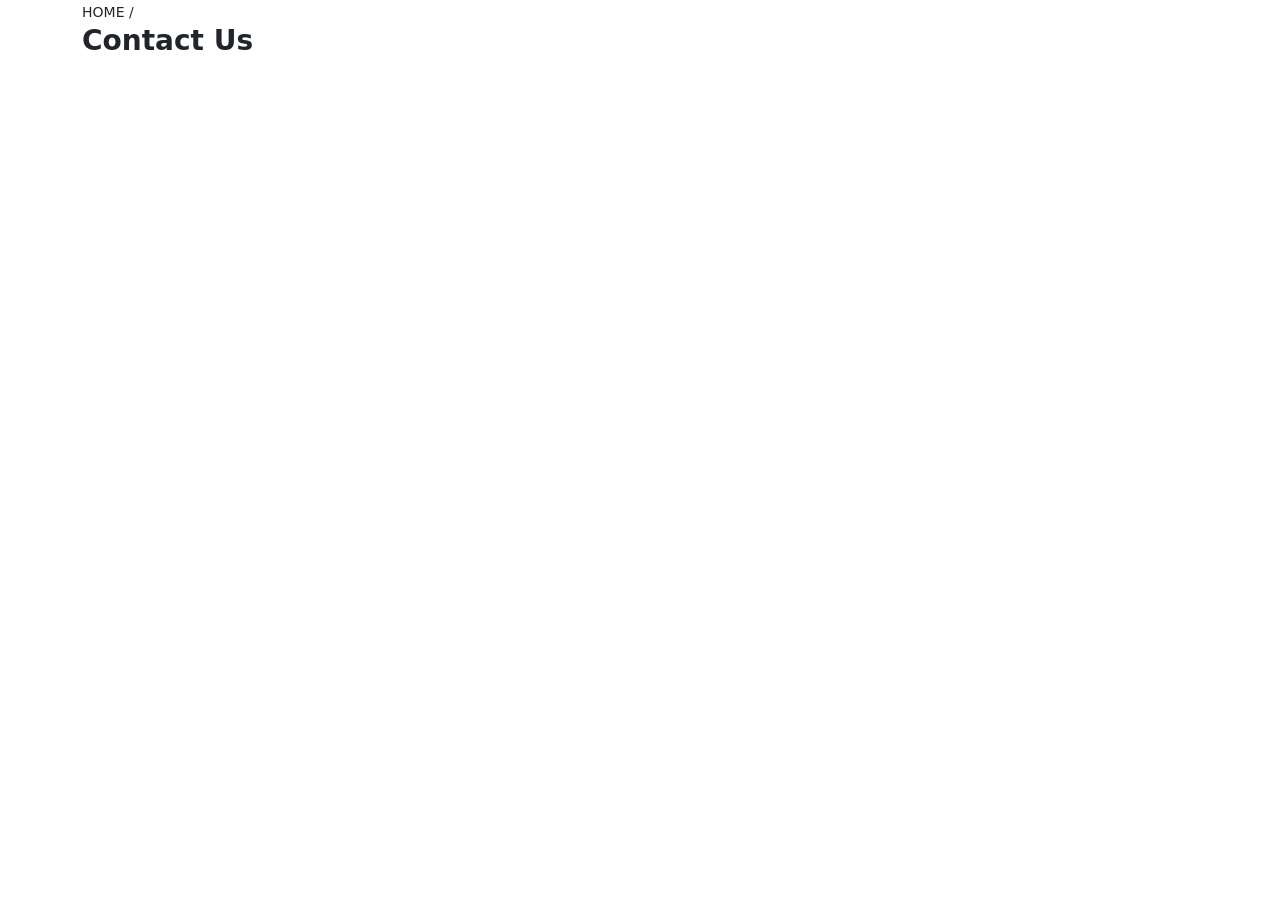
==== contact.html @ bd2b22f5 "Add files via upload" ====
<!DOCTYPE html>
<html lang="en">
    <head>
        <meta charset="utf-8">
        <meta name="viewport" content="width=device-width, initial-scale=1">
        <title>Contact Us |Tharanga Learners Driving School</title>
        <link href="https://cdn.jsdelivr.net/npm/bootstrap@5.3.3/dist/css/bootstrap.min.css" rel="stylesheet">
        <link href="css/style.css" rel="stylesheet">
    </head>
    <body data-page="contact">
        <div id="site-header"></div>
        <div class="page-banner"><div class="container"><small>HOME /</small><h1 class="h3 fw-bold mb-0">Contact Us</h1></div></div>
        <main class="container py-5"><div class="row g-4">
                <div class="col-md-5" id="shop-list"></div>
                <div class="col-md-7">
                    <div class="card-x p-0 overflow-hidden" style="min-height:380px">
                        <iframe id="map-frame" width="100%" height="100%" style="border:0;min-height:380px;display:block" allowfullscreen loading="lazy"></iframe>
                    </div>
                </div>
            </div></main>
        <div id="site-footer"></div>
        <script src="https://cdn.jsdelivr.net/npm/bootstrap@5.3.3/dist/js/bootstrap.bundle.min.js"></script>
        <script src="js/data.js"></script>
        <script src="js/main.js"></script>
        <script src="js/contact.js"></script>
    </body>
</html>
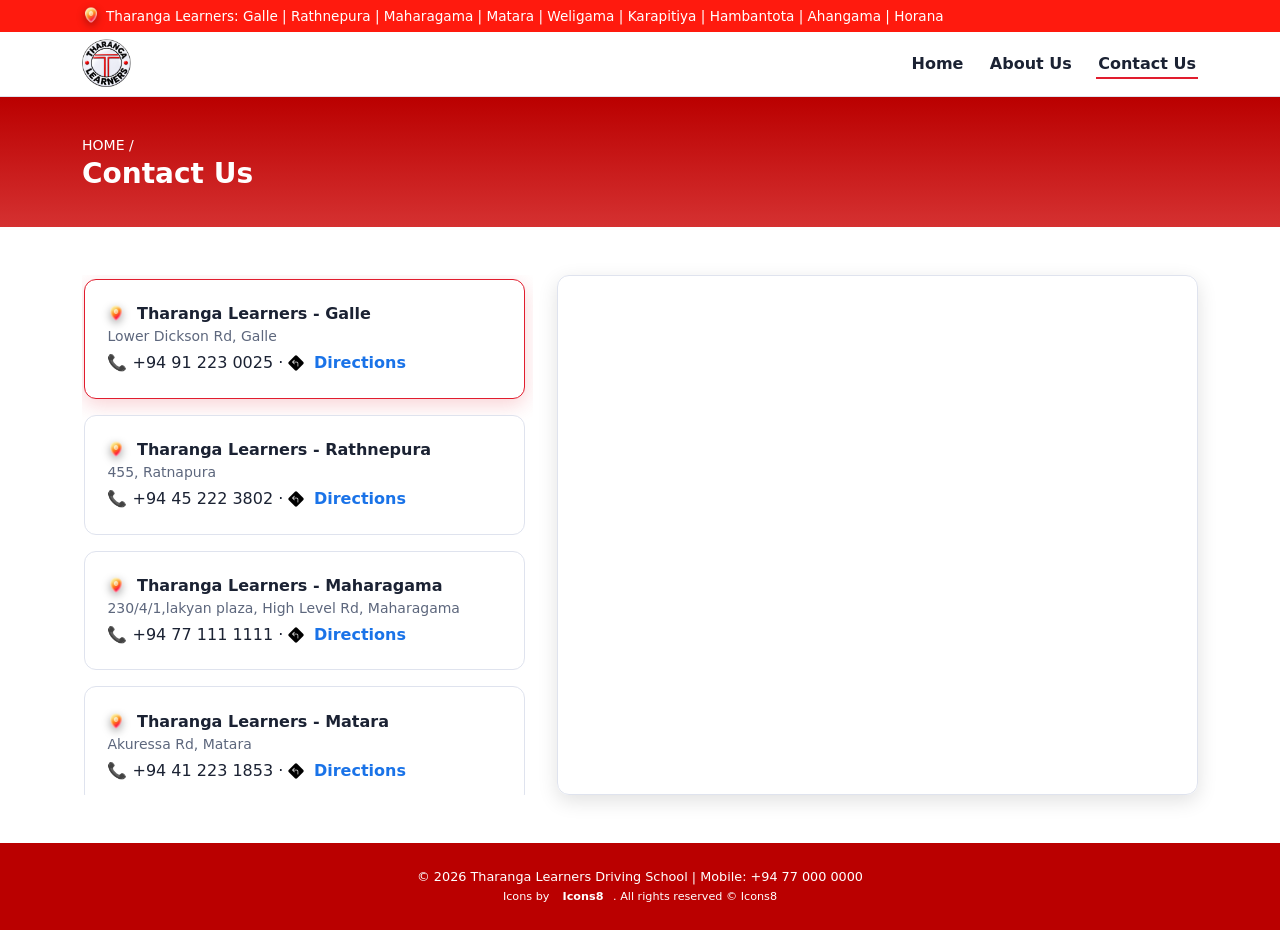
==== commit 71a8a03d: "paper recorrection and new photos" ====
--- a/contact.html
+++ b/contact.html
@@ -1,27 +1,38 @@
 <!DOCTYPE html>
 <html lang="en">
-    <head>
-        <meta charset="utf-8">
-        <meta name="viewport" content="width=device-width, initial-scale=1">
-        <title>Contact Us |Tharanga Learners Driving School</title>
-        <link href="https://cdn.jsdelivr.net/npm/bootstrap@5.3.3/dist/css/bootstrap.min.css" rel="stylesheet">
-        <link href="css/style.css" rel="stylesheet">
-    </head>
-    <body data-page="contact">
-        <div id="site-header"></div>
-        <div class="page-banner"><div class="container"><small>HOME /</small><h1 class="h3 fw-bold mb-0">Contact Us</h1></div></div>
-        <main class="container py-5"><div class="row g-4">
-                <div class="col-md-5" id="shop-list"></div>
-                <div class="col-md-7">
-                    <div class="card-x p-0 overflow-hidden" style="min-height:380px">
-                        <iframe id="map-frame" width="100%" height="100%" style="border:0;min-height:380px;display:block" allowfullscreen loading="lazy"></iframe>
-                    </div>
+
+<head>
+    <meta charset="utf-8">
+    <meta name="viewport" content="width=device-width, initial-scale=1">
+    <title>Contact Us |Tharanga Learners Driving School</title>
+    <link href="https://cdn.jsdelivr.net/npm/bootstrap@5.3.3/dist/css/bootstrap.min.css" rel="stylesheet">
+    <link href="css/style.css" rel="stylesheet">
+</head>
+
+<body data-page="contact">
+    <div id="site-header"></div>
+    <div class="page-banner">
+        <div class="container"><small>HOME /</small>
+            <h1 class="h3 fw-bold mb-0">Contact Us</h1>
+        </div>
+    </div>
+    <main class="container py-5">
+        <div class="row g-4">
+            <div class="col-md-5">
+                <div id="shop-list"></div>
+            </div>
+            <div class="col-md-7">
+                <div class="map-box">
+                    <iframe id="map-frame" allowfullscreen loading="lazy"></iframe>
                 </div>
-            </div></main>
-        <div id="site-footer"></div>
-        <script src="https://cdn.jsdelivr.net/npm/bootstrap@5.3.3/dist/js/bootstrap.bundle.min.js"></script>
-        <script src="js/data.js"></script>
-        <script src="js/main.js"></script>
-        <script src="js/contact.js"></script>
-    </body>
-</html>
+            </div>
+        </div>
+    </main>
+    <div id="site-footer"></div>
+    <script src="https://cdn.jsdelivr.net/npm/bootstrap@5.3.3/dist/js/bootstrap.bundle.min.js"></script>
+    <script src="js/data.js"></script>
+    <script src="js/main.js"></script>
+    <script src="js/contact.js"></script>
+</body>
+
+</html>
--- a/css/style.css
+++ b/css/style.css
@@ -0,0 +1,459 @@
+:root {
+    --bg: #fff;
+    --dr: #00b409;
+    --alt: #f5f6fb;
+    --text: #1b2233;
+    --muted: #5d677d;
+    --brand: #ff2e2e;
+    --red: #e11d2e;
+    --card: #fff;
+    --line: #dfe3ee;
+    --input-bg: #ffffff;
+    --input-text: #000000;
+    color-scheme: light;
+}
+body {
+    background: var(--bg);
+    color: var(--text);
+    font-family:
+        system-ui,
+        -apple-system,
+        "Segoe UI",
+        Roboto,
+        sans-serif;
+}
+a {
+    text-decoration: none;
+    color: inherit;
+}
+.muted {
+    color: var(--muted);
+}
+.bg-alt {
+    background: var(--alt);
+}
+.bar {
+    background: #ff1a0e;
+    color: #fff;
+}
+.topbar {
+    font-size: 0.85rem;
+    padding: 6px 0;
+}
+.site-header {
+    position: sticky;
+    top: 0;
+    z-index: 20;
+    background: var(--bg); /*--SITE HEADER COLOR */
+    border-bottom: 1px solid var(--line);
+}
+
+.logo img {
+    height: 50px;
+    width: auto;
+    display: block;
+}
+.logo b {
+    display: inline-block;
+    color: #fff;
+    padding: 0 8px;
+    font-weight: 800;
+    font-size: 1.2rem;
+}
+.logo .r {
+    background: var(--red);
+}
+.logo .b {
+    background: #15c812;
+}
+.nav-link-x {
+    font-weight: 600;
+    border-bottom: 2px solid transparent;
+    padding: 4px 2px;
+    margin-left: 1.4rem;
+}
+.nav-link-x:hover,
+.nav-link-x.on {
+    color: var(--black);
+    border-color: var(--red);
+}
+.btn-brand {
+    background: var(--red);
+    color: #fff;
+    font-weight: 700;
+    border: 0;
+    padding: 0.7rem 1.4rem;
+    border-radius: 0.4rem;
+    display: inline-block;
+}
+.btn-brand:hover {
+    filter: brightness(1.2);
+    color: #fff;
+}
+.hero {
+    position: relative;
+    overflow: hidden;
+    background: linear-gradient(110deg, #ba0000, #d53131);
+    color: #fff;
+    padding: 70px 0;
+}
+
+/* the photo: right side only, fading out toward the left */
+.hero::before {
+    content: "";
+    position: absolute;
+    top: 0;
+    right: 0;
+    bottom: 0;
+    width: 55%;
+    background: url("../images/background.png") center / cover no-repeat;
+    -webkit-mask-image: linear-gradient(60deg, transparent 0%, #000 55%);
+    mask-image: linear-gradient(90deg, transparent 0%, #000 55%);
+    pointer-events: none;
+}
+
+/* keep the text above the photo */
+.hero > .container {
+    position: relative;
+    z-index: 1;
+}
+
+@media (max-width: 767px) {
+    .hero::before {
+        width: 100%;
+        opacity: 0.25;
+        -webkit-mask-image: none;
+        mask-image: none;
+    }
+}
+.hero h1 {
+    font-weight: 800;
+}
+.ttl {
+    color: var(--brand);
+    font-weight: 800;
+    text-transform: uppercase;
+    letter-spacing: 0.04em;
+}
+.hero .ttl {
+    color: #fff;
+    text-decoration: underline;
+}
+.card-x {
+    background: var(--card);
+    border: 1px solid var(--line);
+    border-radius: 0.75rem;
+    padding: 1.4rem;
+    height: 100%;
+    display: block;
+    color: var(--text);
+}
+a.card-x:hover,
+button.card-x:hover {
+    border-color: var(--brand);
+}
+.dir-link{color:#1a73e8;font-weight:700}
+.dir-link:hover{color:#0b57d0;text-decoration:underline}
+.dir-icon{width:16px;height:16px;vertical-align:-3px;margin-right:4px;display:inline-block}
+
+.ico img {
+    width: 28px;
+    height: 28px;
+    object-fit: contain;
+}
+.ico.plain {
+    width: auto;
+    height: auto;
+    background: none;
+}
+.ico.plain img {
+    width: 50px;
+    height: 50px;
+}
+.pin-icon {
+    width: 18px;
+    height: 18px;
+    vertical-align: -3px;
+    margin-right: 6px;
+    display: inline-block;
+    box-shadow: #000000;
+}
+.pin-icon {
+    filter: drop-shadow(0 3px 4px rgba(0, 0, 0, 0.35));
+}
+.ico {
+    width: 50px;
+    height: 50px;
+    border-radius: 50%;
+    background: var(--bg);
+    color: var(--brand);
+    display: grid;
+    place-items: center;
+    font-size: 24px;
+    margin: 0 auto 0.6rem;
+}
+.stat-icon {
+    width: 56px;
+    height: 56px;
+    object-fit: contain;
+    flex-shrink: 0;
+}
+.stats-band {
+    background: #ba0000;
+    color: #fff;
+    padding: 32px 0;
+}
+.stats-band .num {
+    font-size: 1.7rem;
+    font-weight: 800;
+}
+.cta-slant {
+    background: #ba0000;
+    color: #fff;
+    clip-path: polygon(0 12%, 100% 0, 100% 100%, 0 100%);
+    padding: 70px 0 30px;
+}
+.page-banner {
+    background:
+        linear-gradient(#ba0000, #d53131),
+        linear-gradient(90deg, #3c3f55, #7b6a5a);
+    color: #fff;
+    padding: 36px 0;
+}
+.form-card {
+    max-width: 460px;
+    margin: 40px auto;
+    background: var(--bg);
+    border: 1px solid var(--line);
+    border-radius: 0.75rem;
+    padding: 1.5rem;
+    box-shadow: 0 10px 30px rgba(38, 47, 143, 0.18);
+}
+.form-card h2 {
+    color: var(--brand);
+    font-size: 1.1rem;
+    font-weight: 800;
+    text-align: center;
+    border-bottom: 2px solid var(--brand);
+    padding-bottom: 0.7rem;
+}
+.form-card label {
+    color: #000000;
+    font-weight: 600;
+    font-size: 0.9rem;
+    margin: 0.8rem 0 0.25rem;
+    display: block;
+}
+.form-control,
+.form-select {
+    background: var(--card);
+    color: var(--bg);
+    background-color: var(--input-bg);
+    color: var(--input-text);
+}
+.site-footer {
+    background: #ba0000;
+    color: #fff;
+    text-align: center;
+    font-size: 0.8rem;
+    padding: 24px 0;
+}
+.site-footer a {
+    margin: 0 0.6rem;
+    font-weight: 600;
+}
+.paper-btn {
+    width: 100%;
+    margin-bottom: 0.5rem;
+    text-align: center;
+    padding: 0.5rem;
+    height: auto;
+}
+[hidden] {
+    display: none !important;
+}
+.shop.active {
+    border-color: var(--red);
+    box-shadow: 0 6px 20px rgba(225, 29, 46, 0.2);
+}
+.sign-title {
+    background: var(--alt);
+    color: var(--text);
+    font-size: 1.6rem;
+    font-weight: 800;
+    text-align: center;
+    padding: 8px 12px;
+    margin: 0;
+}
+.sign-grid {
+    display: grid;
+    grid-template-columns: repeat(6, 1fr);
+    border-left: 1px solid var(--line);
+    border-top: 1px solid var(--line);
+}
+.sign-cell {
+    border-right: 1px solid var(--line);
+    border-bottom: 1px solid var(--line);
+    padding: 16px 10px;
+    text-align: center;
+    font-size: 0.9rem;
+    background: var(--card);
+}
+.sign-cell img {
+    height: 250px;
+    max-width: 100%;
+    object-fit: contain;
+    margin-bottom: 10px;
+}
+.sign-emoji {
+    font-size: 4rem;
+    line-height: 110px;
+    height: 110px;
+    margin-bottom: 10px;
+}
+.sign-desc {
+    font-size: 0.8rem;
+    color: var(--muted);
+    margin: 0.5rem 0 0;
+    text-align: left;
+}
+@media (max-width: 900px) {
+    .sign-grid {
+        grid-template-columns: repeat(3, 1fr);
+    }
+}
+@media (max-width: 520px) {
+    .sign-grid {
+        grid-template-columns: repeat(2, 1fr);
+    }
+    .sign-title {
+        font-size: 1.2rem;
+    }
+}
+.exam-card {
+    max-width: 900px;
+    margin: 0 auto;
+    background: var(--card);
+    border: 1px solid var(--line);
+    border-radius: 0.75rem;
+    padding: 1.5rem;
+    box-shadow: 0 8px 24px rgba(0, 0, 0, 0.1);
+}
+.example-box {
+    max-width: 640px;
+    border: 2px dotted var(--muted);
+    padding: 0.8rem 1rem;
+}
+.exam-bar {
+    height: 6px;
+    background: var(--line);
+    border-radius: 3px;
+    overflow: hidden;
+}
+.exam-bar i {
+    display: block;
+    height: 100%;
+    width: 0;
+    background: var(--red);
+    transition: width 0.3s;
+}
+.q-img {
+    max-height: 160px;
+    max-width: 100%;
+    display: block;
+    margin: 0 auto 12px;
+}
+.opt {
+    display: block;
+    width: 100%;
+    text-align: left;
+    padding: 0.8rem 1rem;
+    margin: 0.6rem 0;
+    border: 1px solid var(--line);
+    background: var(--card);
+    color: var(--text);
+    border-radius: 0.4rem;
+}
+.opt:hover {
+    border-color: var(--red);
+}
+.opt.sel {
+    border-color: var(--red);
+    background: var(--alt);
+}
+.rev {
+    border-left: 4px solid;
+    padding: 0.6rem 0.8rem;
+    margin: 0.5rem 0;
+    background: var(--alt);
+    font-size: 0.9rem;
+}
+.rev.ok {
+    border-color: #16a34a;
+}
+.rev.bad {
+    border-color: #dc2626;
+}
+.details-img {
+    max-width: 100%;
+    height: auto;
+    display: block;
+    margin: 0 auto;
+}
+/* ---------- hover transitions ---------- */
+.nav-link-x{transition:color .2s, border-color .2s}
+.btn-brand{transition:transform .2s, box-shadow .2s, filter .2s}
+.btn-brand:hover{transform:translateY(-2px);box-shadow:0 6px 16px rgba(0,0,0,.25)}
+.btn-brand:active{transform:translateY(0)}
+.card-x{transition:transform .25s, box-shadow .25s, border-color .25s}
+a.card-x:hover,button.card-x:hover{transform:translateY(-4px);box-shadow:0 10px 24px rgba(0,0,0,.15)}
+.opt{transition:border-color .2s, background .2s, transform .15s}
+.opt:hover{transform:translateX(4px)}
+.ico{transition:transform .3s}
+.card-x:hover .ico{transform:scale(1.12) rotate(-4deg)}
+.logo img{transition:transform .3s}
+.logo:hover img{transform:scale(1.06)}
+
+/* ---------- scroll reveal (the class is added by main.js) ---------- */
+.reveal{opacity:0;transform:translateY(24px);transition:opacity .6s ease, transform .6s ease}
+.reveal.in{opacity:1;transform:none}
+
+/* ---------- quiz panels and sign boxes fade in ---------- */
+@keyframes fadeUp{from{opacity:0;transform:translateY(14px)}to{opacity:1;transform:none}}
+#list,#intro,#quiz,#result,#view,#pick{animation:fadeUp .4s ease}
+.sign-cell{animation:fadeUp .4s ease both}
+.sign-cell:nth-child(2){animation-delay:.04s}
+.sign-cell:nth-child(3){animation-delay:.08s}
+.sign-cell:nth-child(4){animation-delay:.12s}
+.sign-cell:nth-child(5){animation-delay:.16s}
+.sign-cell:nth-child(6){animation-delay:.2s}
+#qbox{animation:fadeUp .3s ease}
+
+/* ---------- page load ---------- */
+@keyframes pageIn{from{opacity:0}to{opacity:1}}
+body{animation:pageIn .5s ease}
+
+/* ---------- respect visitors who turn animations off ---------- */
+@media (prefers-reduced-motion: reduce){
+  *,*::before,*::after{animation:none!important;transition:none!important}
+  .reveal{opacity:1;transform:none}
+}
+
+/* contact page: fixed-size map and scrolling branch list */
+#shop-list{height:520px;overflow-y:auto;padding:4px 8px 4px 2px;scrollbar-width:thin;scrollbar-color:var(--red) var(--alt)}
+#shop-list::-webkit-scrollbar{width:8px}
+#shop-list::-webkit-scrollbar-track{background:var(--alt);border-radius:4px}
+#shop-list::-webkit-scrollbar-thumb{background:var(--red);border-radius:4px}
+.map-box{height:520px;border:1px solid var(--line);border-radius:.75rem;overflow:hidden;box-shadow:0 6px 20px rgba(0,0,0,.12)}
+.map-box iframe{width:100%;height:100%;border:0;display:block}
+@media (max-width:767px){
+  #shop-list{height:340px}
+  .map-box{height:340px}
+}
+#pick {
+    background:
+        linear-gradient(rgba(255, 255, 255, 0.82), rgba(255, 255, 255, 0.82)),
+        url("../images/Red\ Road\ Sign\ Pattern.png") center / cover no-repeat;
+    background-color: #fff;
+    padding: 2rem;
+}
